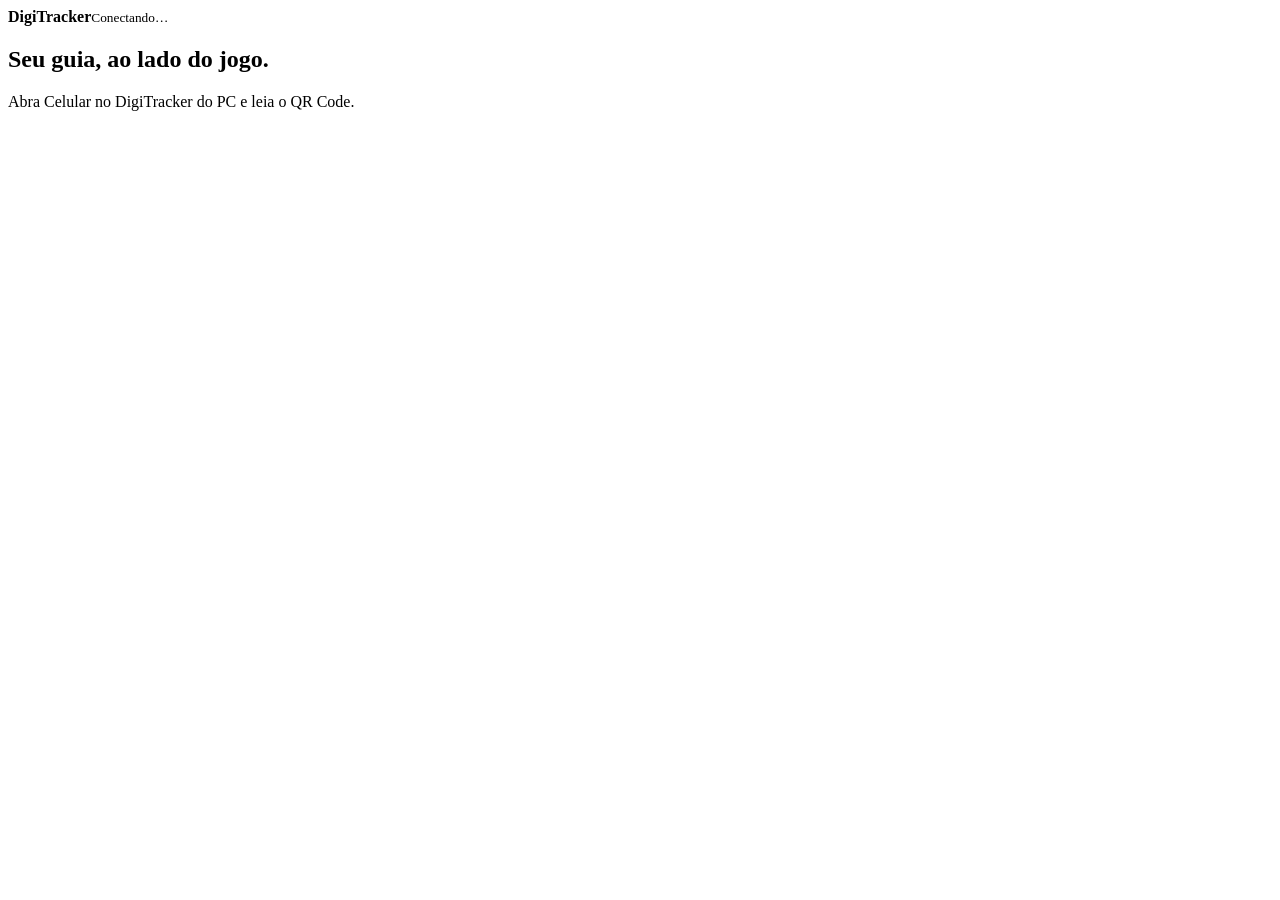
==== ui/companion/index.html @ 01e49903 "Release v0.10.0: unified console layout, visual atlas and companion" ====
<!doctype html>
<html lang="pt-BR"><head><meta charset="utf-8"><meta name="viewport" content="width=device-width,initial-scale=1,viewport-fit=cover"><meta name="theme-color" content="#071323"><title>DigiTracker · Celular</title><link rel="stylesheet" href="/style.css"></head>
<body><header><strong>Digi<span>Tracker</span></strong><small id="connection" role="status">Conectando…</small></header><main id="content"><section class="card"><h1>Seu guia, ao lado do jogo.</h1><p>Abra Celular no DigiTracker do PC e leia o QR Code.</p></section></main><nav id="tabs" aria-label="Navegação" hidden><button data-tab="now">Agora</button><button data-tab="guide">Guia</button><button data-tab="atlas">Atlas</button><button data-tab="achievements">Conquistas</button></nav><div id="message" role="status"></div><script src="/app.js"></script></body></html>
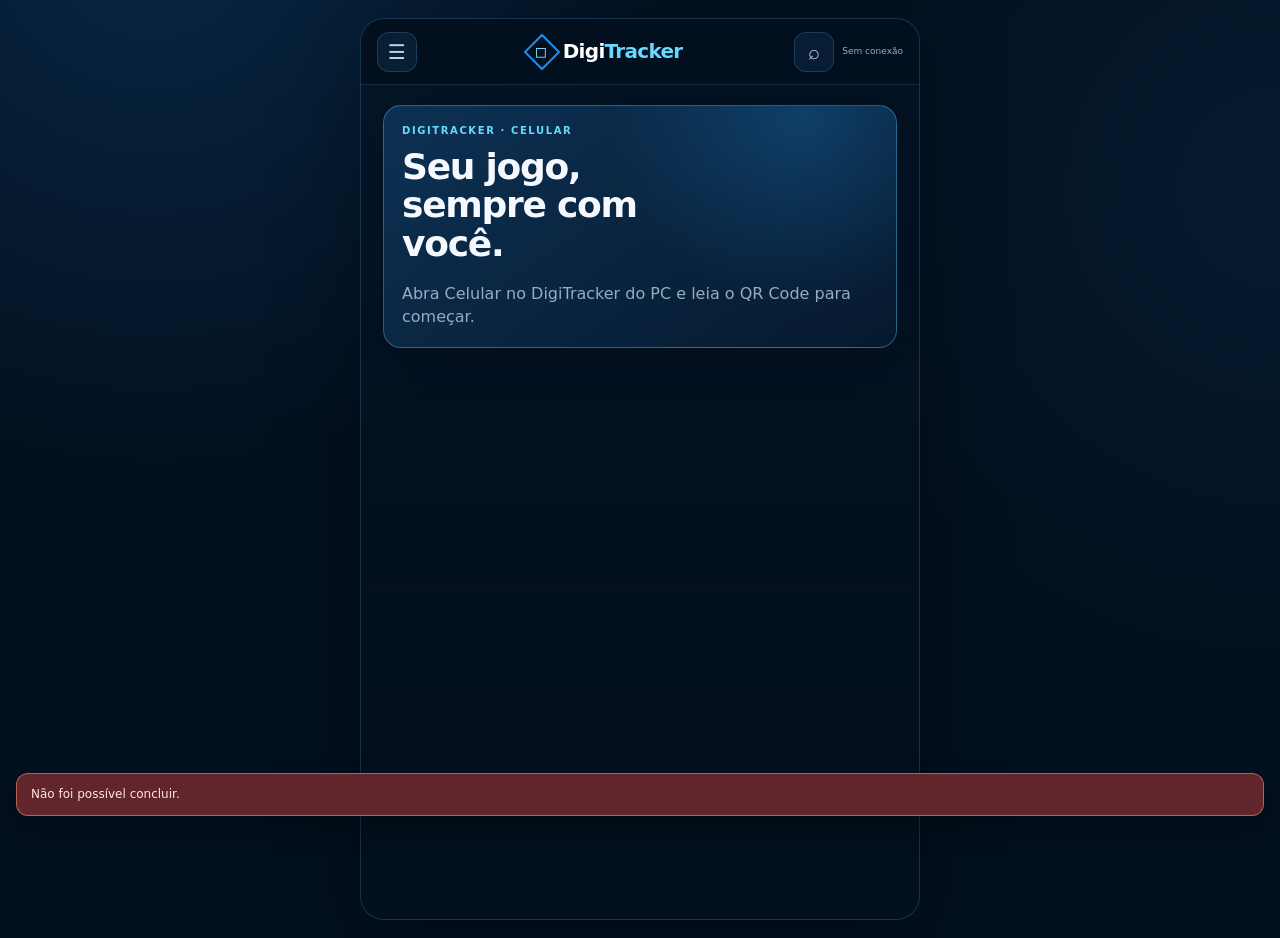
==== commit 517830b6: "feat: refine mobile companion and add Atlas previews" ====
--- a/ui/companion/index.html
+++ b/ui/companion/index.html
@@ -1,3 +1,52 @@
 <!doctype html>
-<html lang="pt-BR"><head><meta charset="utf-8"><meta name="viewport" content="width=device-width,initial-scale=1,viewport-fit=cover"><meta name="theme-color" content="#071323"><title>DigiTracker · Celular</title><link rel="stylesheet" href="/style.css"></head>
-<body><header><strong>Digi<span>Tracker</span></strong><small id="connection" role="status">Conectando…</small></header><main id="content"><section class="card"><h1>Seu guia, ao lado do jogo.</h1><p>Abra Celular no DigiTracker do PC e leia o QR Code.</p></section></main><nav id="tabs" aria-label="Navegação" hidden><button data-tab="now">Agora</button><button data-tab="guide">Guia</button><button data-tab="atlas">Atlas</button><button data-tab="achievements">Conquistas</button></nav><div id="message" role="status"></div><script src="/app.js"></script></body></html>
+<html lang="pt-BR">
+<head>
+  <meta charset="utf-8">
+  <meta name="viewport" content="width=device-width,initial-scale=1,viewport-fit=cover">
+  <meta name="theme-color" content="#041326">
+  <meta name="color-scheme" content="dark">
+  <title>DigiTracker · Celular</title>
+  <link rel="stylesheet" href="style.css">
+</head>
+<body>
+  <div class="mobile-app" id="mobile-app">
+    <header class="mobile-topbar">
+      <button class="mobile-icon-button" id="mobile-menu" type="button" aria-label="Abrir biblioteca" aria-controls="mobile-sheet">☰</button>
+      <div class="mobile-brand" aria-label="DigiTracker">
+        <span class="brand-mark" aria-hidden="true">◇</span>
+        <strong>Digi<span>Tracker</span></strong>
+      </div>
+      <div class="mobile-top-actions">
+        <button class="mobile-icon-button" id="mobile-search-toggle" type="button" aria-label="Buscar" aria-controls="mobile-search">⌕</button>
+        <small id="connection" role="status">Conectando…</small>
+      </div>
+    </header>
+
+    <div class="mobile-search" id="mobile-search" hidden>
+      <label for="mobile-search-input">Buscar no jogo</label>
+      <div class="mobile-search-row">
+        <input id="mobile-search-input" type="search" maxlength="120" placeholder="Buscar guia, item ou sistema…" autocomplete="off">
+        <button class="mobile-icon-button" id="mobile-search-close" type="button" aria-label="Fechar busca">×</button>
+      </div>
+    </div>
+
+    <main id="content">
+      <section class="card connection-card">
+        <span class="eyebrow">DIGITRACKER · CELULAR</span>
+        <h1>Seu jogo, sempre com você.</h1>
+        <p>Abra Celular no DigiTracker do PC e leia o QR Code para começar.</p>
+      </section>
+    </main>
+
+    <nav id="tabs" aria-label="Navegação" hidden>
+      <button data-tab="now" type="button"><span class="nav-icon" aria-hidden="true">⌂</span><span>Início</span></button>
+      <button data-tab="guide" type="button"><span class="nav-icon" aria-hidden="true">▤</span><span>Guia</span></button>
+      <button data-tab="atlas" type="button"><span class="nav-icon" aria-hidden="true">◇</span><span>Atlas</span></button>
+      <button data-tab="items" type="button"><span class="nav-icon" aria-hidden="true">▣</span><span>Itens</span></button>
+      <button data-tab="achievements" type="button"><span class="nav-icon" aria-hidden="true">♜</span><span>Conquistas</span></button>
+    </nav>
+    <div id="message" role="status" data-testid="save-status"></div>
+  </div>
+  <script src="app.js"></script>
+</body>
+</html>
--- a/ui/companion/style.css
+++ b/ui/companion/style.css
@@ -0,0 +1,204 @@
+:root {
+  color-scheme: dark;
+  font: 16px/1.45 Inter, ui-sans-serif, system-ui, -apple-system, BlinkMacSystemFont, "Segoe UI", sans-serif;
+  --bg: #03101f;
+  --bg-soft: #061a30;
+  --surface: #081d35;
+  --surface-raised: #0d2947;
+  --surface-bright: #123657;
+  --line: rgba(86, 161, 211, .25);
+  --line-strong: rgba(78, 194, 255, .55);
+  --text: #f5f9ff;
+  --muted: #94adc3;
+  --accent: #1b91f3;
+  --accent-bright: #68d8ff;
+  --success: #59d8b0;
+  --warning: #f3c96f;
+  --danger: #ff8f86;
+}
+
+* { box-sizing: border-box; }
+html { min-height: 100%; background: var(--bg); scroll-behavior: smooth; }
+body { min-height: 100dvh; margin: 0; color: var(--text); background:
+  radial-gradient(circle at 12% -8%, rgba(28, 131, 219, .2), transparent 34rem),
+  radial-gradient(circle at 100% 20%, rgba(24, 87, 145, .14), transparent 30rem), var(--bg); }
+button, input, select, textarea { font: inherit; }
+button, input, select, textarea { min-height: 46px; border: 1px solid var(--line); border-radius: 11px; color: var(--text); background: rgba(11, 37, 63, .94); }
+button { padding: 10px 14px; cursor: pointer; transition: border-color .18s, background .18s, transform .18s, box-shadow .18s; }
+button:hover:not(:disabled) { border-color: var(--line-strong); background: var(--surface-bright); }
+button:active:not(:disabled) { transform: translateY(1px); }
+button:disabled { cursor: wait; opacity: .52; }
+button:focus-visible, input:focus-visible, select:focus-visible, textarea:focus-visible { outline: 3px solid var(--accent-bright); outline-offset: 2px; }
+input, select, textarea { width: 100%; padding: 10px 13px; }
+textarea { min-height: 104px; resize: vertical; }
+a { color: var(--accent-bright); }
+h1, h2, h3, p { margin: 0; }
+h1 { font-size: clamp(27px, 8vw, 36px); line-height: 1.08; letter-spacing: -.035em; }
+h2 { font-size: 20px; line-height: 1.2; letter-spacing: -.018em; }
+h3 { font-size: 16px; line-height: 1.25; }
+p { margin-top: 9px; color: var(--muted); }
+small { color: var(--muted); }
+
+.mobile-app { width: min(100%, 560px); min-height: 100dvh; margin: 0 auto; overflow: hidden; background: linear-gradient(180deg, rgba(4, 19, 36, .76), rgba(3, 15, 29, .45)); }
+.mobile-topbar { position: sticky; top: 0; z-index: 20; min-height: 66px; padding: 12px 16px; display: flex; align-items: center; justify-content: space-between; gap: 12px; border-bottom: 1px solid rgba(86, 161, 211, .2); background: rgba(3, 16, 31, .9); backdrop-filter: blur(18px); }
+.mobile-brand { min-width: 0; display: flex; align-items: center; gap: 8px; color: #fff; }
+.mobile-brand strong { font-size: 20px; letter-spacing: -.035em; white-space: nowrap; }
+.mobile-brand strong span { color: var(--accent-bright); }
+.brand-mark { width: 26px; height: 26px; display: grid; place-items: center; color: #78ddff; border: 2px solid #168df0; transform: rotate(45deg); font-size: 18px; line-height: 1; }
+.brand-mark::first-letter { transform: rotate(-45deg); }
+.mobile-icon-button { width: 40px; min-width: 40px; min-height: 40px; padding: 0; display: grid; place-items: center; border-radius: 12px; color: #bdd5e8; background: rgba(14, 44, 74, .5); font-size: 20px; line-height: 1; }
+.mobile-top-actions { min-width: 0; display: flex; align-items: center; justify-content: flex-end; gap: 8px; }
+#connection { max-width: 98px; overflow: hidden; text-overflow: ellipsis; white-space: nowrap; font-size: 9px; line-height: 1.2; text-align: right; }
+.mobile-search { position: sticky; top: 66px; z-index: 19; padding: 10px 16px 13px; border-bottom: 1px solid rgba(86, 161, 211, .18); background: rgba(4, 20, 37, .96); box-shadow: 0 10px 24px rgba(0, 0, 0, .22); }
+.mobile-search[hidden] { display: none; }
+.mobile-search label { display: block; margin-bottom: 6px; color: var(--muted); font-size: 10px; font-weight: 800; letter-spacing: .12em; text-transform: uppercase; }
+.mobile-search-row { display: flex; align-items: center; gap: 7px; }
+.mobile-search-row input { min-width: 0; }
+
+#content { min-height: calc(100dvh - 66px); padding: 20px 16px 112px; overflow: hidden; }
+.mobile-screen { display: grid; gap: 14px; animation: screen-in .24s ease both; }
+.mobile-screen > .eyebrow { margin: 2px 2px -6px; }
+.eyebrow { color: var(--accent-bright); font-size: 10px; font-weight: 900; letter-spacing: .16em; text-transform: uppercase; }
+.mobile-page-head { display: grid; gap: 7px; margin: 2px 2px 3px; }
+.mobile-page-head p { max-width: 40rem; font-size: 13px; }
+.card { min-width: 0; padding: 18px; border: 1px solid var(--line); border-radius: 18px; background: linear-gradient(145deg, rgba(14, 42, 70, .94), rgba(6, 23, 42, .96)); box-shadow: 0 12px 28px rgba(0, 0, 0, .14); }
+.card + .card { margin-top: 0; }
+.connection-card { min-height: 210px; display: grid; align-content: center; gap: 9px; border-color: rgba(91, 196, 255, .38); background: radial-gradient(circle at 82% 5%, rgba(32, 139, 221, .25), transparent 12rem), linear-gradient(145deg, #0d3153, #06192e); }
+.connection-card h1 { max-width: 13ch; }
+.card-topline { min-width: 0; display: flex; align-items: center; justify-content: space-between; gap: 10px; }
+.card-id { flex: 0 0 auto; color: #78ddff; font: 800 9px/1.1 ui-monospace, SFMono-Regular, Consolas, monospace; letter-spacing: .08em; white-space: nowrap; }
+.text { white-space: pre-wrap; overflow-wrap: anywhere; }
+.muted { color: var(--muted); font-size: 12px; }
+.actions { display: flex; flex-wrap: wrap; gap: 8px; }
+.actions > button { flex: 1 1 130px; }
+button.primary, button[aria-current="true"] { color: #031a2d; border-color: #59c5ff; background: linear-gradient(135deg, #6bd9ff, #329df2); font-weight: 850; box-shadow: 0 8px 18px rgba(24, 141, 237, .2); }
+button.primary:hover:not(:disabled), button[aria-current="true"]:hover:not(:disabled) { color: #031a2d; background: linear-gradient(135deg, #8ae4ff, #51b8ff); }
+.alert { border-color: rgba(235, 174, 66, .44); background: linear-gradient(145deg, rgba(83, 59, 17, .58), rgba(36, 29, 17, .82)); }
+.alert .eyebrow { color: var(--warning); }
+.check { width: 100%; margin-top: 14px; display: flex; align-items: center; justify-content: flex-start; gap: 9px; text-align: left; border-color: rgba(94, 201, 255, .3); background: rgba(8, 30, 51, .8); }
+.check b { color: var(--accent-bright); font-size: 21px; line-height: 1; }
+progress { width: 100%; height: 7px; accent-color: var(--accent-bright); }
+
+.mobile-welcome { display: grid; gap: 8px; padding: 3px 3px 2px; }
+.mobile-welcome h1 { max-width: 12ch; }
+.mobile-welcome p { max-width: 31rem; font-size: 13px; }
+.mobile-hero { min-width: 0; display: grid; grid-template-columns: 102px minmax(0, 1fr); gap: 15px; align-items: center; padding: 15px; border: 1px solid rgba(84, 183, 241, .3); border-radius: 20px; background: radial-gradient(circle at 100% 0, rgba(30, 125, 209, .22), transparent 13rem), linear-gradient(145deg, rgba(13, 42, 70, .98), rgba(6, 23, 42, .98)); }
+.game-cover { min-width: 0; min-height: 112px; display: grid; place-items: center; overflow: hidden; border: 1px solid rgba(113, 201, 255, .35); border-radius: 15px; background: #041326; }
+.game-cover img { width: 100%; height: 100%; min-height: 112px; display: block; object-fit: cover; }
+.game-cover.fallback { color: #78dcff; font-size: 31px; background: radial-gradient(circle at 50% 35%, rgba(47, 154, 226, .36), transparent 60%), #06182d; }
+.game-cover.fallback span { padding: 8px; color: #dff4ff; font-size: 11px; font-weight: 750; line-height: 1.2; text-align: center; }
+.mobile-hero-copy { min-width: 0; display: grid; gap: 6px; }
+.mobile-hero-copy h2 { overflow-wrap: anywhere; }
+.mobile-hero-copy p { margin: 0; font-size: 11px; }
+.progress-meta { display: flex; justify-content: space-between; gap: 8px; color: var(--muted); font-size: 10px; }
+.progress-meta b { color: #fff; }
+.mobile-hero .primary { margin-top: 3px; min-height: 40px; padding-block: 8px; font-size: 12px; }
+.mobile-stat-grid { display: grid; grid-template-columns: repeat(3, 1fr); gap: 8px; }
+.mobile-stat { min-width: 0; padding: 12px 10px; border: 1px solid rgba(86, 161, 211, .23); border-radius: 14px; background: rgba(8, 31, 53, .84); }
+.mobile-stat b, .mobile-stat span { display: block; }
+.mobile-stat b { color: #f7fcff; font-size: 19px; }
+.mobile-stat span { margin-top: 2px; color: var(--muted); font-size: 9px; white-space: nowrap; overflow: hidden; text-overflow: ellipsis; }
+.mobile-section { display: grid; gap: 9px; }
+.mobile-section-head { display: flex; align-items: end; justify-content: space-between; gap: 10px; padding-inline: 2px; }
+.mobile-section-head h2 { font-size: 17px; }
+.mobile-link-button { min-height: 30px; padding: 4px 0 4px 8px; border: 0; color: var(--accent-bright); background: transparent; font-size: 11px; font-weight: 800; }
+.mobile-link-button:hover:not(:disabled) { color: #fff; background: transparent; }
+.sync-pill { padding: 5px 8px; border: 1px solid rgba(89, 216, 176, .35); border-radius: 999px; color: var(--success); background: rgba(35, 115, 94, .17); font-size: 9px; white-space: nowrap; }
+.mobile-recent { display: grid; gap: 8px; }
+.mobile-game-row { width: 100%; min-width: 0; padding: 10px; display: grid; grid-template-columns: 48px minmax(0, 1fr) auto; align-items: center; gap: 10px; border: 1px solid rgba(86, 161, 211, .24); border-radius: 14px; color: var(--text); background: rgba(8, 29, 49, .78); text-align: left; }
+.mobile-game-row .game-cover { min-height: 48px; border-radius: 9px; }
+.mobile-game-row .game-cover img { min-height: 48px; }
+.mobile-game-copy { min-width: 0; }
+.mobile-game-copy b, .mobile-game-copy small { display: block; overflow: hidden; text-overflow: ellipsis; white-space: nowrap; }
+.mobile-game-copy b { font-size: 12px; }
+.mobile-game-copy small { margin-top: 3px; font-size: 9px; }
+.mobile-game-row > span { color: var(--accent-bright); font-size: 20px; }
+
+.mobile-segmented { display: grid; grid-template-columns: repeat(3, 1fr); gap: 5px; padding: 4px; border: 1px solid rgba(86, 161, 211, .2); border-radius: 13px; background: rgba(6, 24, 42, .8); }
+.mobile-segmented button { min-height: 36px; padding: 5px; border: 0; border-radius: 9px; color: var(--muted); background: transparent; font-size: 10px; }
+.mobile-segmented button:first-child { color: #031a2d; background: #62d2ff; font-weight: 800; }
+.mobile-chapter-label { display: grid; gap: 6px; color: var(--muted); font-size: 10px; font-weight: 800; letter-spacing: .1em; text-transform: uppercase; }
+.mobile-guide .card { border-radius: 15px; }
+.mobile-guide .card h2 { margin-top: 7px; }
+.mobile-guide .card > p { font-size: 13px; }
+#question-form { display: grid; gap: 10px; }
+#question-form h2 { margin: 0; }
+#question-form select { margin: 0; }
+
+.atlas-system { padding: 15px; }
+.atlas-system > p { font-size: 12px; }
+.atlas-mobile-nodes { display: grid; gap: 8px; margin-top: 14px; }
+.node { min-width: 0; margin: 0; padding: 0 12px; border: 1px solid rgba(86, 161, 211, .28); border-left: 3px solid var(--accent-bright); border-radius: 14px; background: rgba(7, 27, 47, .92); }
+.node summary { min-width: 0; min-height: 64px; padding: 8px 0; display: grid; grid-template-columns: 44px auto minmax(0, 1fr) auto; align-items: center; gap: 8px; cursor: pointer; list-style: none; font-weight: 800; }
+.node summary::-webkit-details-marker { display: none; }
+.node summary::before { content: "◇"; grid-column: 1; grid-row: 1; color: var(--accent-bright); font-size: 12px; text-align: center; pointer-events: none; }
+.node[open] summary::before { content: "◆"; }
+.node-thumb { width: 44px; height: 44px; grid-column: 1; grid-row: 1; display: grid; place-items: center; overflow: hidden; border: 1px solid rgba(113, 201, 255, .35); border-radius: 10px; background: #041326; }
+.node-thumb img { width: 100%; height: 100%; display: block; object-fit: cover; }
+.node-thumb.fallback { color: var(--accent-bright); font-size: 16px; }
+.node summary .card-id { grid-column: 2; grid-row: 1; }
+.node-label { min-width: 0; grid-column: 3; grid-row: 1; overflow-wrap: anywhere; }
+.node summary small { min-width: 0; max-width: 74px; grid-column: 4; grid-row: 1; margin-left: auto; overflow: hidden; text-overflow: ellipsis; white-space: nowrap; font-size: 10px; font-weight: 500; }
+.node[open] { padding-bottom: 12px; border-color: rgba(93, 199, 255, .52); }
+.node img { width: 100%; max-height: 210px; display: block; margin: 6px 0 11px; object-fit: contain; border: 1px solid rgba(86, 161, 211, .22); border-radius: 11px; background: #041326; }
+.node > p { font-size: 12px; }
+.node > button { width: 100%; margin-top: 10px; min-height: 42px; color: #9fe4ff; border-color: rgba(89, 199, 255, .36); font-size: 11px; font-weight: 800; }
+.atlas-path { margin-top: 13px; padding-top: 10px; border-top: 1px solid rgba(86, 161, 211, .18); }
+.atlas-path h3 { margin-bottom: 5px; color: #d8efff; font-size: 13px; }
+.requirement { width: 100%; margin: 0; padding: 8px 0; display: flex; align-items: flex-start; gap: 8px; color: #bad1e4; font-size: 11px; line-height: 1.35; }
+.requirement input { flex: 0 0 auto; width: 18px; min-height: 18px; height: 18px; margin: 2px 0 0; padding: 0; accent-color: var(--accent-bright); }
+.requirement span { min-width: 0; display: flex; flex-direction: column; gap: 3px; }
+.requirement b { color: #73d8ff; font-size: 9px; letter-spacing: .07em; }
+.requirement small { font-size: 9px; }
+.requirement.unknown { opacity: .66; }
+
+.item-row { min-width: 0; padding: 13px 0; display: grid; gap: 10px; border-top: 1px solid rgba(86, 161, 211, .2); }
+.item-row:first-of-type { margin-top: 8px; }
+.item-row h2 { font-size: 16px; }
+.item-row p { font-size: 11px; }
+.item-controls { display: grid; grid-template-columns: minmax(0, 1fr) auto; gap: 7px; align-items: center; }
+.item-controls input { min-width: 0; }
+.item-controls button { min-width: 86px; min-height: 46px; color: #031a2d; border-color: #59c5ff; background: #62d2ff; font-weight: 850; }
+.achievement-mobile { display: grid; grid-template-columns: 34px minmax(0, 1fr); align-items: start; gap: 11px; }
+.achievement-mobile .achievement-mark { width: 34px; height: 34px; display: grid; place-items: center; border: 1px solid rgba(244, 201, 111, .4); border-radius: 10px; color: var(--warning); background: rgba(103, 76, 22, .28); }
+.achievement-mobile h3 { margin: 0; }
+.achievement-mobile p { font-size: 11px; }
+
+#tabs { position: fixed; right: 0; bottom: 0; left: 0; z-index: 30; width: min(100%, 560px); margin: 0 auto; padding: 7px 8px max(8px, env(safe-area-inset-bottom)); display: grid; grid-template-columns: repeat(5, 1fr); gap: 3px; border-top: 1px solid rgba(86, 161, 211, .27); background: rgba(3, 16, 31, .96); box-shadow: 0 -12px 30px rgba(0, 0, 0, .2); backdrop-filter: blur(18px); }
+#tabs[hidden] { display: none; }
+#tabs button { position: relative; min-width: 0; min-height: 52px; padding: 4px 2px; display: grid; place-items: center; align-content: center; gap: 3px; border: 0; border-radius: 11px; color: #7795ad; background: transparent; font-size: 9px; }
+#tabs button::before { content: ""; position: absolute; top: -7px; right: 18%; left: 18%; height: 2px; border-radius: 2px; background: transparent; }
+#tabs button[aria-current="true"] { color: #6ed7ff; background: rgba(22, 121, 201, .16); }
+#tabs button[aria-current="true"]::before { background: var(--accent-bright); box-shadow: 0 0 11px rgba(104, 216, 255, .55); }
+.nav-icon { display: block; color: currentColor; font-size: 19px; line-height: 1; }
+
+.mobile-sheet-backdrop { position: fixed; inset: 0; z-index: 40; display: grid; align-items: end; background: rgba(0, 7, 16, .66); }
+.mobile-sheet { width: min(100%, 560px); max-height: min(78dvh, 620px); margin: 0 auto; padding: 18px 16px max(18px, env(safe-area-inset-bottom)); overflow: auto; border: 1px solid rgba(86, 181, 241, .36); border-bottom: 0; border-radius: 22px 22px 0 0; background: linear-gradient(160deg, #0d2a48, #05172b); box-shadow: 0 -18px 50px rgba(0, 0, 0, .45); animation: sheet-up .22s ease both; }
+.mobile-sheet-head { display: flex; align-items: center; justify-content: space-between; gap: 8px; margin-bottom: 14px; }
+.mobile-sheet-list { display: grid; gap: 8px; }
+.mobile-sheet-list .mobile-game-row { background: rgba(3, 18, 34, .56); }
+.mobile-sheet-note { margin: 0 0 13px; font-size: 12px; }
+
+#message { position: fixed; right: 16px; bottom: 84px; left: 16px; z-index: 50; display: none; padding: 12px 14px; border: 1px solid rgba(104, 216, 255, .35); border-radius: 12px; color: #eaf8ff; background: rgba(20, 76, 105, .96); box-shadow: 0 12px 30px rgba(0, 0, 0, .3); font-size: 12px; }
+#message[data-error="true"] { border-color: rgba(255, 143, 134, .55); color: #ffe5e0; background: rgba(102, 39, 45, .96); }
+
+@keyframes screen-in { from { opacity: .2; transform: translateY(4px); } to { opacity: 1; transform: none; } }
+@keyframes sheet-up { from { opacity: .4; transform: translateY(28px); } to { opacity: 1; transform: none; } }
+@media (min-width: 700px) {
+  body { padding: 18px 0; }
+  .mobile-app { min-height: calc(100dvh - 36px); border: 1px solid rgba(86, 161, 211, .23); border-radius: 24px; box-shadow: 0 30px 90px rgba(0, 0, 0, .3); }
+  .mobile-topbar { border-radius: 24px 24px 0 0; }
+  #content { padding-inline: 22px; }
+}
+@media (max-width: 380px) {
+  #content { padding-inline: 12px; }
+  .mobile-topbar { padding-inline: 12px; }
+  .mobile-hero { grid-template-columns: 86px minmax(0, 1fr); gap: 11px; padding: 12px; }
+  .game-cover, .game-cover img { min-height: 96px; }
+  .mobile-stat { padding-inline: 8px; }
+  .mobile-stat b { font-size: 17px; }
+  #tabs button { font-size: 8px; }
+}
+@media (prefers-reduced-motion: reduce) {
+  *, *::before, *::after { scroll-behavior: auto !important; animation-duration: .01ms !important; transition-duration: .01ms !important; }
+}
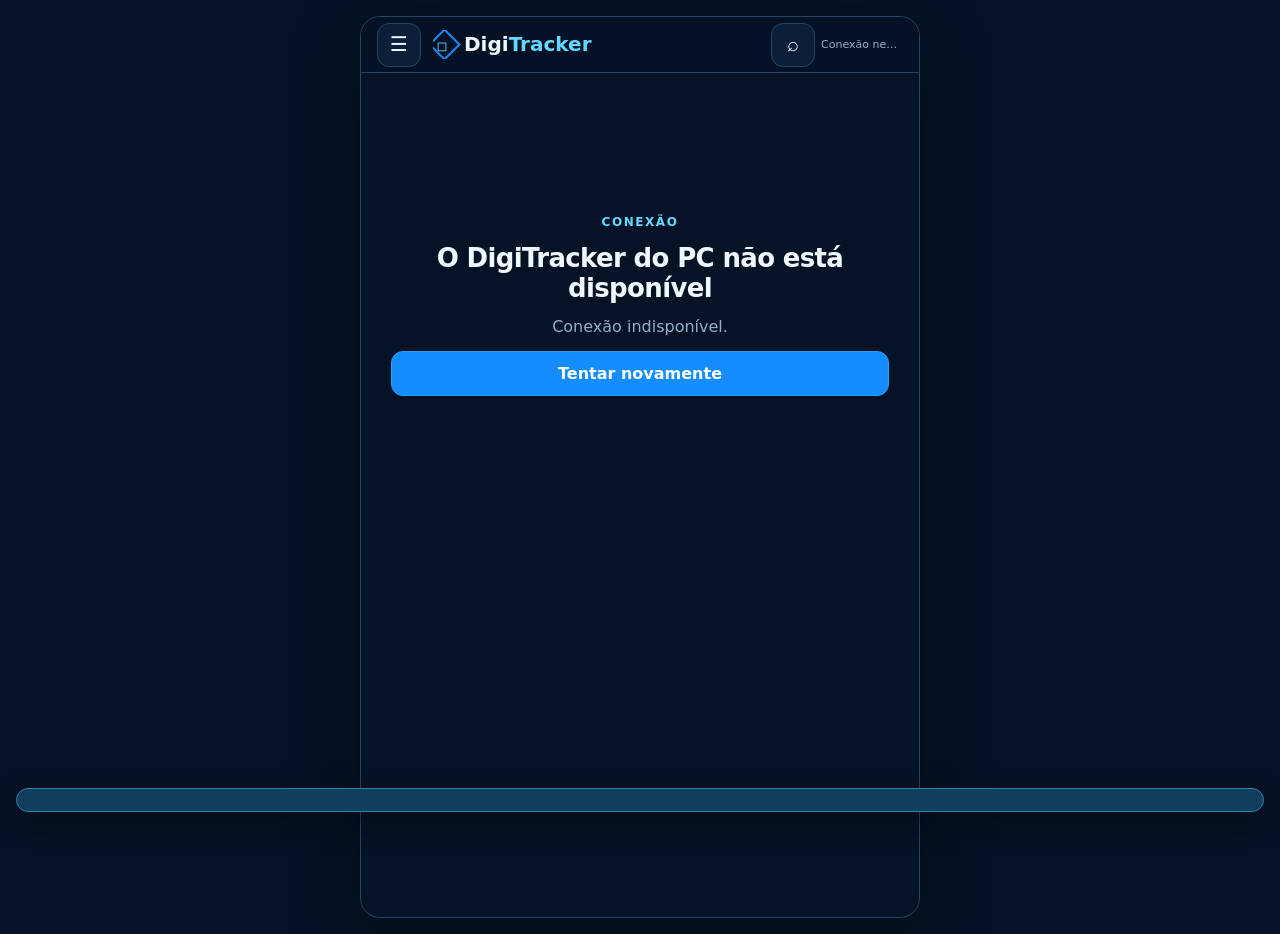
==== commit f8d9f39b: "wip: checkpoint mobile companion proposal E and Atlas C+D" ====
--- a/ui/companion/index.html
+++ b/ui/companion/index.html
@@ -11,13 +11,13 @@
 <body>
   <div class="mobile-app" id="mobile-app">
     <header class="mobile-topbar">
-      <button class="mobile-icon-button" id="mobile-menu" type="button" aria-label="Abrir biblioteca" aria-controls="mobile-sheet">☰</button>
+      <button class="mobile-icon-button" id="mobile-menu" type="button" aria-label="Abrir biblioteca">☰</button>
       <div class="mobile-brand" aria-label="DigiTracker">
         <span class="brand-mark" aria-hidden="true">◇</span>
         <strong>Digi<span>Tracker</span></strong>
       </div>
       <div class="mobile-top-actions">
-        <button class="mobile-icon-button" id="mobile-search-toggle" type="button" aria-label="Buscar" aria-controls="mobile-search">⌕</button>
+        <button class="mobile-icon-button" id="mobile-search-toggle" type="button" aria-label="Buscar">⌕</button>
         <small id="connection" role="status">Conectando…</small>
       </div>
     </header>
@@ -39,14 +39,14 @@
     </main>
 
     <nav id="tabs" aria-label="Navegação" hidden>
-      <button data-tab="now" type="button"><span class="nav-icon" aria-hidden="true">⌂</span><span>Início</span></button>
+      <button data-tab="home" type="button"><span class="nav-icon" aria-hidden="true">⌂</span><span>Início</span></button>
       <button data-tab="guide" type="button"><span class="nav-icon" aria-hidden="true">▤</span><span>Guia</span></button>
       <button data-tab="atlas" type="button"><span class="nav-icon" aria-hidden="true">◇</span><span>Atlas</span></button>
       <button data-tab="items" type="button"><span class="nav-icon" aria-hidden="true">▣</span><span>Itens</span></button>
-      <button data-tab="achievements" type="button"><span class="nav-icon" aria-hidden="true">♜</span><span>Conquistas</span></button>
+      <button data-tab="more" type="button"><span class="nav-icon" aria-hidden="true">☷</span><span>Mais</span></button>
     </nav>
     <div id="message" role="status" data-testid="save-status"></div>
   </div>
-  <script src="app.js"></script>
+  <script type="module" src="app.js"></script>
 </body>
 </html>
--- a/ui/companion/style.css
+++ b/ui/companion/style.css
@@ -1,204 +1,182 @@
 :root {
   color-scheme: dark;
-  font: 16px/1.45 Inter, ui-sans-serif, system-ui, -apple-system, BlinkMacSystemFont, "Segoe UI", sans-serif;
-  --bg: #03101f;
-  --bg-soft: #061a30;
-  --surface: #081d35;
-  --surface-raised: #0d2947;
-  --surface-bright: #123657;
-  --line: rgba(86, 161, 211, .25);
-  --line-strong: rgba(78, 194, 255, .55);
-  --text: #f5f9ff;
-  --muted: #94adc3;
-  --accent: #1b91f3;
-  --accent-bright: #68d8ff;
-  --success: #59d8b0;
-  --warning: #f3c96f;
-  --danger: #ff8f86;
+  font: 16px/1.45 ui-sans-serif, system-ui, -apple-system, BlinkMacSystemFont, "Segoe UI", sans-serif;
+  --bg: #061326; --surface: #0b2038; --surface-2: #102b48; --line: #234463;
+  --text: #f1f7ff; --muted: #94aec6; --blue: #168dff; --cyan: #62d8ff;
+  --warning: #ffd36b; --danger: #ff8d8d; --safe-bottom: max(12px, env(safe-area-inset-bottom));
 }
+* { box-sizing: border-box; }
+html { min-height: 100%; background: var(--bg); }
+body { min-height: 100dvh; margin: 0; color: var(--text); background: var(--bg); }
+button, input, textarea { font: inherit; }
+button, input, textarea { border: 1px solid var(--line); border-radius: 12px; color: var(--text); background: var(--surface); }
+button { min-width: 44px; min-height: 44px; padding: 10px 12px; cursor: pointer; }
+button:disabled { opacity: .5; cursor: not-allowed; }
+button:focus-visible, input:focus-visible, textarea:focus-visible { outline: 3px solid var(--cyan); outline-offset: 2px; }
+input, textarea { width: 100%; min-height: 44px; padding: 10px 12px; }
+textarea { min-height: 110px; resize: vertical; }
+h1, h2, h3, p { margin: 0; }
+h1 { font-size: 26px; line-height: 1.15; letter-spacing: -.025em; }
+h2 { font-size: 20px; line-height: 1.2; }
+h3 { font-size: 16px; }
+p { color: var(--muted); }
+small, em { color: var(--muted); font-size: 12px; font-style: normal; }
+.sr-only { position: absolute; width: 1px; height: 1px; overflow: hidden; clip: rect(0 0 0 0); }
 
-* { box-sizing: border-box; }
-html { min-height: 100%; background: var(--bg); scroll-behavior: smooth; }
-body { min-height: 100dvh; margin: 0; color: var(--text); background:
-  radial-gradient(circle at 12% -8%, rgba(28, 131, 219, .2), transparent 34rem),
-  radial-gradient(circle at 100% 20%, rgba(24, 87, 145, .14), transparent 30rem), var(--bg); }
-button, input, select, textarea { font: inherit; }
-button, input, select, textarea { min-height: 46px; border: 1px solid var(--line); border-radius: 11px; color: var(--text); background: rgba(11, 37, 63, .94); }
-button { padding: 10px 14px; cursor: pointer; transition: border-color .18s, background .18s, transform .18s, box-shadow .18s; }
-button:hover:not(:disabled) { border-color: var(--line-strong); background: var(--surface-bright); }
-button:active:not(:disabled) { transform: translateY(1px); }
-button:disabled { cursor: wait; opacity: .52; }
-button:focus-visible, input:focus-visible, select:focus-visible, textarea:focus-visible { outline: 3px solid var(--accent-bright); outline-offset: 2px; }
-input, select, textarea { width: 100%; padding: 10px 13px; }
-textarea { min-height: 104px; resize: vertical; }
-a { color: var(--accent-bright); }
-h1, h2, h3, p { margin: 0; }
-h1 { font-size: clamp(27px, 8vw, 36px); line-height: 1.08; letter-spacing: -.035em; }
-h2 { font-size: 20px; line-height: 1.2; letter-spacing: -.018em; }
-h3 { font-size: 16px; line-height: 1.25; }
-p { margin-top: 9px; color: var(--muted); }
-small { color: var(--muted); }
+.mobile-app { width: min(100%, 560px); min-height: 100dvh; margin: 0 auto; background: var(--bg); }
+.mobile-topbar { position: sticky; top: 0; z-index: 20; height: calc(56px + env(safe-area-inset-top)); padding: env(safe-area-inset-top) 16px 0; display: grid; grid-template-columns: 44px minmax(0,1fr) auto; align-items: center; gap: 12px; border-bottom: 1px solid var(--line); background: rgba(6,19,38,.96); backdrop-filter: blur(14px); }
+.mobile-brand { min-width: 0; display: flex; align-items: center; gap: 8px; overflow: hidden; }
+.mobile-brand strong { overflow: hidden; font-size: 20px; white-space: nowrap; text-overflow: ellipsis; }
+.mobile-brand strong span, .eyebrow { color: var(--cyan); }
+.brand-mark { width: 23px; height: 23px; display: grid; place-items: center; border: 2px solid var(--blue); color: var(--cyan); transform: rotate(45deg); }
+.mobile-top-actions { display: flex; align-items: center; gap: 6px; }
+.mobile-icon-button { width: 44px; min-width: 44px; min-height: 44px; padding: 0; display: grid; place-items: center; font-size: 20px; }
+#connection { max-width: 82px; overflow: hidden; color: var(--muted); font-size: 11px; white-space: nowrap; text-overflow: ellipsis; }
+.mobile-search { display: none; }
 
-.mobile-app { width: min(100%, 560px); min-height: 100dvh; margin: 0 auto; overflow: hidden; background: linear-gradient(180deg, rgba(4, 19, 36, .76), rgba(3, 15, 29, .45)); }
-.mobile-topbar { position: sticky; top: 0; z-index: 20; min-height: 66px; padding: 12px 16px; display: flex; align-items: center; justify-content: space-between; gap: 12px; border-bottom: 1px solid rgba(86, 161, 211, .2); background: rgba(3, 16, 31, .9); backdrop-filter: blur(18px); }
-.mobile-brand { min-width: 0; display: flex; align-items: center; gap: 8px; color: #fff; }
-.mobile-brand strong { font-size: 20px; letter-spacing: -.035em; white-space: nowrap; }
-.mobile-brand strong span { color: var(--accent-bright); }
-.brand-mark { width: 26px; height: 26px; display: grid; place-items: center; color: #78ddff; border: 2px solid #168df0; transform: rotate(45deg); font-size: 18px; line-height: 1; }
-.brand-mark::first-letter { transform: rotate(-45deg); }
-.mobile-icon-button { width: 40px; min-width: 40px; min-height: 40px; padding: 0; display: grid; place-items: center; border-radius: 12px; color: #bdd5e8; background: rgba(14, 44, 74, .5); font-size: 20px; line-height: 1; }
-.mobile-top-actions { min-width: 0; display: flex; align-items: center; justify-content: flex-end; gap: 8px; }
-#connection { max-width: 98px; overflow: hidden; text-overflow: ellipsis; white-space: nowrap; font-size: 9px; line-height: 1.2; text-align: right; }
-.mobile-search { position: sticky; top: 66px; z-index: 19; padding: 10px 16px 13px; border-bottom: 1px solid rgba(86, 161, 211, .18); background: rgba(4, 20, 37, .96); box-shadow: 0 10px 24px rgba(0, 0, 0, .22); }
-.mobile-search[hidden] { display: none; }
-.mobile-search label { display: block; margin-bottom: 6px; color: var(--muted); font-size: 10px; font-weight: 800; letter-spacing: .12em; text-transform: uppercase; }
-.mobile-search-row { display: flex; align-items: center; gap: 7px; }
-.mobile-search-row input { min-width: 0; }
+#content { min-height: calc(100dvh - 56px); padding: 16px 16px calc(88px + var(--safe-bottom)); }
+.mobile-screen { display: grid; gap: 16px; }
+.eyebrow { font-size: 12px; font-weight: 800; letter-spacing: .13em; }
+.screen-heading { display: grid; gap: 4px; padding-top: 4px; }
+.screen-heading h1 { font-size: 24px; }
+.primary { color: #fff; border-color: #2da0ff; background: var(--blue); font-weight: 800; }
+.outline { background: transparent; }
+.text-action { min-height: 36px; padding: 6px 0; border: 0; color: var(--cyan); background: transparent; font-size: 13px; text-align: left; }
+.muted { color: var(--muted); font-size: 14px; }
+.warning { color: var(--warning); }
+.mobile-empty { min-height: 48dvh; padding: 48px 8px; display: grid; align-content: center; gap: 12px; text-align: center; }
+.local-search { min-width: 0; min-height: 44px; display: grid; grid-template-columns: 20px minmax(0,1fr); align-items: center; gap: 6px; padding: 0 12px; border: 1px solid var(--line); border-radius: 12px; background: var(--surface); }
+.local-search > span { color: var(--cyan); font-size: 18px; line-height: 1; text-align: center; }
+.local-search input { min-width: 0; min-height: 42px; padding: 8px 0; border: 0; background: transparent; }
 
-#content { min-height: calc(100dvh - 66px); padding: 20px 16px 112px; overflow: hidden; }
-.mobile-screen { display: grid; gap: 14px; animation: screen-in .24s ease both; }
-.mobile-screen > .eyebrow { margin: 2px 2px -6px; }
-.eyebrow { color: var(--accent-bright); font-size: 10px; font-weight: 900; letter-spacing: .16em; text-transform: uppercase; }
-.mobile-page-head { display: grid; gap: 7px; margin: 2px 2px 3px; }
-.mobile-page-head p { max-width: 40rem; font-size: 13px; }
-.card { min-width: 0; padding: 18px; border: 1px solid var(--line); border-radius: 18px; background: linear-gradient(145deg, rgba(14, 42, 70, .94), rgba(6, 23, 42, .96)); box-shadow: 0 12px 28px rgba(0, 0, 0, .14); }
-.card + .card { margin-top: 0; }
-.connection-card { min-height: 210px; display: grid; align-content: center; gap: 9px; border-color: rgba(91, 196, 255, .38); background: radial-gradient(circle at 82% 5%, rgba(32, 139, 221, .25), transparent 12rem), linear-gradient(145deg, #0d3153, #06192e); }
-.connection-card h1 { max-width: 13ch; }
-.card-topline { min-width: 0; display: flex; align-items: center; justify-content: space-between; gap: 10px; }
-.card-id { flex: 0 0 auto; color: #78ddff; font: 800 9px/1.1 ui-monospace, SFMono-Regular, Consolas, monospace; letter-spacing: .08em; white-space: nowrap; }
-.text { white-space: pre-wrap; overflow-wrap: anywhere; }
-.muted { color: var(--muted); font-size: 12px; }
-.actions { display: flex; flex-wrap: wrap; gap: 8px; }
-.actions > button { flex: 1 1 130px; }
-button.primary, button[aria-current="true"] { color: #031a2d; border-color: #59c5ff; background: linear-gradient(135deg, #6bd9ff, #329df2); font-weight: 850; box-shadow: 0 8px 18px rgba(24, 141, 237, .2); }
-button.primary:hover:not(:disabled), button[aria-current="true"]:hover:not(:disabled) { color: #031a2d; background: linear-gradient(135deg, #8ae4ff, #51b8ff); }
-.alert { border-color: rgba(235, 174, 66, .44); background: linear-gradient(145deg, rgba(83, 59, 17, .58), rgba(36, 29, 17, .82)); }
-.alert .eyebrow { color: var(--warning); }
-.check { width: 100%; margin-top: 14px; display: flex; align-items: center; justify-content: flex-start; gap: 9px; text-align: left; border-color: rgba(94, 201, 255, .3); background: rgba(8, 30, 51, .8); }
-.check b { color: var(--accent-bright); font-size: 21px; line-height: 1; }
-progress { width: 100%; height: 7px; accent-color: var(--accent-bright); }
+.mobile-game-hero { min-width: 0; display: grid; grid-template-columns: 72px minmax(0,1fr); gap: 12px; align-items: center; }
+.game-cover { width: 72px; height: 88px; display: grid; place-items: center; overflow: hidden; border: 1px solid var(--line); border-radius: 10px; background: var(--surface); color: var(--cyan); font-size: 26px; }
+.game-cover img { width: 100%; height: 100%; object-fit: cover; }
+.mobile-game-hero h1 { margin-top: 4px; font-size: 22px; }
+.mobile-game-hero p { margin-top: 3px; font-size: 13px; }
+.primary-panel, .reading-card, .route-detail, .assistant-panel, .connection-panel { padding: 20px; border: 1px solid var(--line); border-radius: 16px; background: var(--surface); }
+.primary-panel { display: grid; gap: 10px; border-color: #286292; background: linear-gradient(145deg,#113553,#0b2038); }
+.primary-panel h2 { font-size: 21px; }
+.primary-panel .primary { margin-top: 4px; }
+.summary-grid { display: grid; grid-template-columns: 1fr 1fr; gap: 8px; }
+.summary-grid button { min-height: 72px; display: grid; align-content: center; gap: 2px; text-align: left; background: var(--surface); }
+.summary-grid b { font-size: 20px; }
+.summary-grid span { color: var(--muted); font-size: 12px; }
+.list-section { overflow: hidden; border: 1px solid var(--line); border-radius: 16px; background: var(--surface); }
+.list-section > .muted { padding: 16px; }
+.section-title { min-height: 48px; padding: 6px 14px 6px 16px; display: flex; align-items: center; justify-content: space-between; gap: 8px; border-bottom: 1px solid var(--line); }
+.section-title h2 { font-size: 17px; }
+.simple-row, .objective-row, .guide-index-row, .entity-row, .system-row, .library-game { width: 100%; min-height: 60px; padding: 10px 16px; display: grid; grid-template-columns: 28px minmax(0,1fr) auto; align-items: center; gap: 10px; border: 0; border-bottom: 1px solid var(--line); border-radius: 0; text-align: left; background: transparent; }
+.simple-row:last-child, .objective-row:last-child, .guide-index-row:last-child, .entity-row:last-child, .system-row:last-child { border-bottom: 0; }
+.simple-row > span:first-child, .system-row > span:first-child { color: var(--cyan); font-size: 19px; text-align: center; }
+.simple-row b, .simple-row small, .objective-row b, .objective-row small, .objective-row em, .guide-index-row b, .guide-index-row small, .entity-row b, .entity-row small, .entity-row em, .system-row b, .system-row small { min-width: 0; display: block; overflow: hidden; text-overflow: ellipsis; white-space: nowrap; }
+.simple-row b, .objective-row b, .guide-index-row b, .entity-row b, .system-row b { font-size: 15px; }
+.simple-row > span:last-child, .objective-row > span:last-child, .guide-index-row > span:last-child, .entity-row > span:last-child, .system-row > span:last-child { color: var(--cyan); font-size: 21px; }
+.objective-row { grid-template-columns: 48px minmax(0,1fr) auto; }
+.node-mini { width: 40px; height: 40px; display: grid; place-items: center; overflow: hidden; border: 1px solid var(--line); border-radius: 10px; color: var(--cyan); }
+.node-mini img { width: 100%; height: 100%; object-fit: contain; }
 
-.mobile-welcome { display: grid; gap: 8px; padding: 3px 3px 2px; }
-.mobile-welcome h1 { max-width: 12ch; }
-.mobile-welcome p { max-width: 31rem; font-size: 13px; }
-.mobile-hero { min-width: 0; display: grid; grid-template-columns: 102px minmax(0, 1fr); gap: 15px; align-items: center; padding: 15px; border: 1px solid rgba(84, 183, 241, .3); border-radius: 20px; background: radial-gradient(circle at 100% 0, rgba(30, 125, 209, .22), transparent 13rem), linear-gradient(145deg, rgba(13, 42, 70, .98), rgba(6, 23, 42, .98)); }
-.game-cover { min-width: 0; min-height: 112px; display: grid; place-items: center; overflow: hidden; border: 1px solid rgba(113, 201, 255, .35); border-radius: 15px; background: #041326; }
-.game-cover img { width: 100%; height: 100%; min-height: 112px; display: block; object-fit: cover; }
-.game-cover.fallback { color: #78dcff; font-size: 31px; background: radial-gradient(circle at 50% 35%, rgba(47, 154, 226, .36), transparent 60%), #06182d; }
-.game-cover.fallback span { padding: 8px; color: #dff4ff; font-size: 11px; font-weight: 750; line-height: 1.2; text-align: center; }
-.mobile-hero-copy { min-width: 0; display: grid; gap: 6px; }
-.mobile-hero-copy h2 { overflow-wrap: anywhere; }
-.mobile-hero-copy p { margin: 0; font-size: 11px; }
-.progress-meta { display: flex; justify-content: space-between; gap: 8px; color: var(--muted); font-size: 10px; }
-.progress-meta b { color: #fff; }
-.mobile-hero .primary { margin-top: 3px; min-height: 40px; padding-block: 8px; font-size: 12px; }
-.mobile-stat-grid { display: grid; grid-template-columns: repeat(3, 1fr); gap: 8px; }
-.mobile-stat { min-width: 0; padding: 12px 10px; border: 1px solid rgba(86, 161, 211, .23); border-radius: 14px; background: rgba(8, 31, 53, .84); }
-.mobile-stat b, .mobile-stat span { display: block; }
-.mobile-stat b { color: #f7fcff; font-size: 19px; }
-.mobile-stat span { margin-top: 2px; color: var(--muted); font-size: 9px; white-space: nowrap; overflow: hidden; text-overflow: ellipsis; }
-.mobile-section { display: grid; gap: 9px; }
-.mobile-section-head { display: flex; align-items: end; justify-content: space-between; gap: 10px; padding-inline: 2px; }
-.mobile-section-head h2 { font-size: 17px; }
-.mobile-link-button { min-height: 30px; padding: 4px 0 4px 8px; border: 0; color: var(--accent-bright); background: transparent; font-size: 11px; font-weight: 800; }
-.mobile-link-button:hover:not(:disabled) { color: #fff; background: transparent; }
-.sync-pill { padding: 5px 8px; border: 1px solid rgba(89, 216, 176, .35); border-radius: 999px; color: var(--success); background: rgba(35, 115, 94, .17); font-size: 9px; white-space: nowrap; }
-.mobile-recent { display: grid; gap: 8px; }
-.mobile-game-row { width: 100%; min-width: 0; padding: 10px; display: grid; grid-template-columns: 48px minmax(0, 1fr) auto; align-items: center; gap: 10px; border: 1px solid rgba(86, 161, 211, .24); border-radius: 14px; color: var(--text); background: rgba(8, 29, 49, .78); text-align: left; }
-.mobile-game-row .game-cover { min-height: 48px; border-radius: 9px; }
-.mobile-game-row .game-cover img { min-height: 48px; }
-.mobile-game-copy { min-width: 0; }
-.mobile-game-copy b, .mobile-game-copy small { display: block; overflow: hidden; text-overflow: ellipsis; white-space: nowrap; }
-.mobile-game-copy b { font-size: 12px; }
-.mobile-game-copy small { margin-top: 3px; font-size: 9px; }
-.mobile-game-row > span { color: var(--accent-bright); font-size: 20px; }
+.mobile-segmented { display: grid; grid-template-columns: repeat(3,1fr); gap: 4px; padding: 4px; border: 1px solid var(--line); border-radius: 12px; background: var(--surface); }
+.mobile-segmented button { min-width: 0; min-height: 42px; padding: 6px; border: 0; color: var(--muted); background: transparent; font-size: 13px; }
+.mobile-segmented .active { color: #041526; background: var(--cyan); font-weight: 800; }
+.reading-card { display: grid; gap: 14px; }
+.reading-card h1 { font-size: 24px; }
+.reading-card p { white-space: pre-wrap; overflow-wrap: anywhere; font-size: 16px; }
+.card-meta { display: flex; align-items: center; justify-content: space-between; color: var(--cyan); font-size: 12px; font-weight: 800; letter-spacing: .08em; }
+.reading-actions { display: grid; grid-template-columns: 1fr 1fr 44px; gap: 8px; }
+.selected-action { color: #062235; border-color: var(--cyan); background: var(--cyan); font-weight: 800; }
+.icon-text { padding: 0; font-size: 22px; }
+.pager { display: grid; grid-template-columns: 1fr 1fr; gap: 8px; }
+.assistant-trigger { width: 100%; color: var(--cyan); background: transparent; }
+.assistant-panel { display: grid; gap: 12px; }
+.answer { padding: 12px; border-left: 3px solid var(--cyan); background: #0a1b30; white-space: pre-wrap; }
 
-.mobile-segmented { display: grid; grid-template-columns: repeat(3, 1fr); gap: 5px; padding: 4px; border: 1px solid rgba(86, 161, 211, .2); border-radius: 13px; background: rgba(6, 24, 42, .8); }
-.mobile-segmented button { min-height: 36px; padding: 5px; border: 0; border-radius: 9px; color: var(--muted); background: transparent; font-size: 10px; }
-.mobile-segmented button:first-child { color: #031a2d; background: #62d2ff; font-weight: 800; }
-.mobile-chapter-label { display: grid; gap: 6px; color: var(--muted); font-size: 10px; font-weight: 800; letter-spacing: .1em; text-transform: uppercase; }
-.mobile-guide .card { border-radius: 15px; }
-.mobile-guide .card h2 { margin-top: 7px; }
-.mobile-guide .card > p { font-size: 13px; }
-#question-form { display: grid; gap: 10px; }
-#question-form h2 { margin: 0; }
-#question-form select { margin: 0; }
+.atlas-route { display: grid; gap: 14px; }
+.atlas-route-head { display: flex; justify-content: space-between; gap: 12px; }
+.route-stack { display: grid; justify-items: center; gap: 7px; }
+.route-node { width: min(100%, 290px); min-height: 86px; display: grid; grid-template-columns: 54px minmax(0,1fr); align-items: center; gap: 12px; padding: 10px; text-align: left; background: var(--surface); }
+.route-node.active { border: 2px solid var(--cyan); box-shadow: 0 0 0 3px rgba(98,216,255,.12); }
+.route-node img, .route-fallback { width: 54px; height: 54px; display: grid; place-items: center; object-fit: contain; border: 1px solid var(--line); border-radius: 10px; color: var(--cyan); background: #07182b; }
+.route-node b, .route-node small, .route-node em { display: block; overflow: hidden; text-overflow: ellipsis; white-space: nowrap; }
+.route-arrow { color: var(--cyan); font-size: 24px; }
+.alternatives { display: grid; gap: 7px; padding: 0 4px; }
+.alternatives b { font-size: 13px; }
+.alternatives > div { display: flex; flex-wrap: wrap; gap: 7px; }
+.alt-chip { min-height: 38px; padding: 7px 10px; border-radius: 999px; color: var(--cyan); font-size: 12px; }
+.route-detail { display: grid; gap: 10px; }
+.detail-image { width: 100%; max-height: 230px; object-fit: contain; border: 1px solid var(--line); border-radius: 12px; background: #07182b; }
+.route-detail h3 { margin-top: 6px; }
+.mobile-requirement { min-height: 44px; padding: 10px 0; display: flex; align-items: flex-start; gap: 10px; border-top: 1px solid var(--line); }
+.mobile-requirement input { width: 20px; min-width: 20px; height: 20px; min-height: 20px; margin: 1px 0 0; accent-color: var(--cyan); }
+.mobile-requirement span { display: grid; gap: 2px; }
+.mobile-requirement b { color: var(--cyan); font-size: 11px; text-transform: uppercase; letter-spacing: .06em; }
+.mobile-requirement.unknown { opacity: .72; }
+.requirement-note { padding: 10px 0; font-size: 14px; }
+.entity-row { grid-template-columns: 44px minmax(0,1fr) auto; }
+.entity-row img { width: 40px; height: 40px; object-fit: contain; border: 1px solid var(--line); border-radius: 10px; background: #07182b; }
 
-.atlas-system { padding: 15px; }
-.atlas-system > p { font-size: 12px; }
-.atlas-mobile-nodes { display: grid; gap: 8px; margin-top: 14px; }
-.node { min-width: 0; margin: 0; padding: 0 12px; border: 1px solid rgba(86, 161, 211, .28); border-left: 3px solid var(--accent-bright); border-radius: 14px; background: rgba(7, 27, 47, .92); }
-.node summary { min-width: 0; min-height: 64px; padding: 8px 0; display: grid; grid-template-columns: 44px auto minmax(0, 1fr) auto; align-items: center; gap: 8px; cursor: pointer; list-style: none; font-weight: 800; }
-.node summary::-webkit-details-marker { display: none; }
-.node summary::before { content: "◇"; grid-column: 1; grid-row: 1; color: var(--accent-bright); font-size: 12px; text-align: center; pointer-events: none; }
-.node[open] summary::before { content: "◆"; }
-.node-thumb { width: 44px; height: 44px; grid-column: 1; grid-row: 1; display: grid; place-items: center; overflow: hidden; border: 1px solid rgba(113, 201, 255, .35); border-radius: 10px; background: #041326; }
-.node-thumb img { width: 100%; height: 100%; display: block; object-fit: cover; }
-.node-thumb.fallback { color: var(--accent-bright); font-size: 16px; }
-.node summary .card-id { grid-column: 2; grid-row: 1; }
-.node-label { min-width: 0; grid-column: 3; grid-row: 1; overflow-wrap: anywhere; }
-.node summary small { min-width: 0; max-width: 74px; grid-column: 4; grid-row: 1; margin-left: auto; overflow: hidden; text-overflow: ellipsis; white-space: nowrap; font-size: 10px; font-weight: 500; }
-.node[open] { padding-bottom: 12px; border-color: rgba(93, 199, 255, .52); }
-.node img { width: 100%; max-height: 210px; display: block; margin: 6px 0 11px; object-fit: contain; border: 1px solid rgba(86, 161, 211, .22); border-radius: 11px; background: #041326; }
-.node > p { font-size: 12px; }
-.node > button { width: 100%; margin-top: 10px; min-height: 42px; color: #9fe4ff; border-color: rgba(89, 199, 255, .36); font-size: 11px; font-weight: 800; }
-.atlas-path { margin-top: 13px; padding-top: 10px; border-top: 1px solid rgba(86, 161, 211, .18); }
-.atlas-path h3 { margin-bottom: 5px; color: #d8efff; font-size: 13px; }
-.requirement { width: 100%; margin: 0; padding: 8px 0; display: flex; align-items: flex-start; gap: 8px; color: #bad1e4; font-size: 11px; line-height: 1.35; }
-.requirement input { flex: 0 0 auto; width: 18px; min-height: 18px; height: 18px; margin: 2px 0 0; padding: 0; accent-color: var(--accent-bright); }
-.requirement span { min-width: 0; display: flex; flex-direction: column; gap: 3px; }
-.requirement b { color: #73d8ff; font-size: 9px; letter-spacing: .07em; }
-.requirement small { font-size: 9px; }
-.requirement.unknown { opacity: .66; }
+.item-card { padding: 16px; display: grid; grid-template-columns: minmax(0,1fr) 70px; gap: 8px; border-bottom: 1px solid var(--line); }
+.item-card:last-child { border-bottom: 0; }
+.item-card b, .item-card small { display: block; }
+.item-card p { margin-top: 4px; font-size: 13px; }
+.item-card label { color: var(--muted); font-size: 12px; }
+.item-card input { margin-top: 3px; min-height: 40px; }
+.item-card .outline { grid-column: 2; min-height: 40px; padding: 7px; font-size: 12px; }
+.achievement-row { padding: 16px; display: grid; grid-template-columns: 32px minmax(0,1fr); gap: 10px; border-bottom: 1px solid var(--line); }
+.achievement-row:last-child { border-bottom: 0; }
+.achievement-row > span { color: var(--cyan); font-size: 21px; text-align: center; }
+.achievement-row p { margin-top: 4px; font-size: 13px; }
 
-.item-row { min-width: 0; padding: 13px 0; display: grid; gap: 10px; border-top: 1px solid rgba(86, 161, 211, .2); }
-.item-row:first-of-type { margin-top: 8px; }
-.item-row h2 { font-size: 16px; }
-.item-row p { font-size: 11px; }
-.item-controls { display: grid; grid-template-columns: minmax(0, 1fr) auto; gap: 7px; align-items: center; }
-.item-controls input { min-width: 0; }
-.item-controls button { min-width: 86px; min-height: 46px; color: #031a2d; border-color: #59c5ff; background: #62d2ff; font-weight: 850; }
-.achievement-mobile { display: grid; grid-template-columns: 34px minmax(0, 1fr); align-items: start; gap: 11px; }
-.achievement-mobile .achievement-mark { width: 34px; height: 34px; display: grid; place-items: center; border: 1px solid rgba(244, 201, 111, .4); border-radius: 10px; color: var(--warning); background: rgba(103, 76, 22, .28); }
-.achievement-mobile h3 { margin: 0; }
-.achievement-mobile p { font-size: 11px; }
+.connection-panel { display: grid; gap: 12px; }
+.connection-panel dl { margin: 0; display: grid; grid-template-columns: 1fr 1fr; gap: 8px; }
+.connection-panel dl div { padding: 10px; border: 1px solid var(--line); border-radius: 10px; }
+.connection-panel dt { color: var(--muted); font-size: 12px; }
+.connection-panel dd { margin: 2px 0 0; font-weight: 800; }
+.back-row { margin-bottom: -12px; }
 
-#tabs { position: fixed; right: 0; bottom: 0; left: 0; z-index: 30; width: min(100%, 560px); margin: 0 auto; padding: 7px 8px max(8px, env(safe-area-inset-bottom)); display: grid; grid-template-columns: repeat(5, 1fr); gap: 3px; border-top: 1px solid rgba(86, 161, 211, .27); background: rgba(3, 16, 31, .96); box-shadow: 0 -12px 30px rgba(0, 0, 0, .2); backdrop-filter: blur(18px); }
+.overlay-screen { position: fixed; inset: 0; z-index: 35; padding: env(safe-area-inset-top) 16px calc(16px + env(safe-area-inset-bottom)); overflow: auto; background: var(--bg); }
+.overlay-head { min-height: 56px; display: grid; grid-template-columns: 44px minmax(0,1fr); align-items: center; gap: 10px; }
+.overlay-head h1 { font-size: 22px; }
+.overlay-head label { min-width: 0; }
+.overlay-head input { min-height: 44px; }
+.search-results { display: grid; gap: 20px; padding-top: 18px; }
+.search-results section { overflow: hidden; border: 1px solid var(--line); border-radius: 16px; background: var(--surface); }
+.search-results h2 { padding: 14px 16px; border-bottom: 1px solid var(--line); font-size: 16px; }
+.search-results .mobile-empty { border: 0; background: transparent; }
+.library-list { display: grid; gap: 8px; padding-top: 12px; }
+.library-game { grid-template-columns: 48px minmax(0,1fr) auto; min-height: 70px; border: 1px solid var(--line); border-radius: 12px; background: var(--surface); }
+.library-game.selected { border-color: var(--cyan); }
+.library-game .game-cover { width: 44px; height: 52px; }
+.library-game b, .library-game small { display: block; overflow: hidden; text-overflow: ellipsis; white-space: nowrap; }
+
+.modal-backdrop { position: fixed; inset: 0; z-index: 50; padding: 16px; display: grid; place-items: center; background: rgba(0,0,0,.64); }
+.mobile-modal { position: relative; width: min(100%, 420px); padding: 24px; display: grid; gap: 12px; border: 1px solid #3e729c; border-radius: 18px; background: var(--surface); }
+.modal-close { position: absolute; top: 10px; right: 10px; }
+.modal-actions { display: grid; grid-template-columns: 1fr 1fr; gap: 8px; }
+.link-button { display: grid; place-items: center; text-decoration: none; }
+
+#tabs { position: fixed; right: 0; bottom: 0; left: 0; z-index: 30; width: min(100%,560px); margin: auto; padding: 7px 8px var(--safe-bottom); display: grid; grid-template-columns: repeat(5,1fr); gap: 2px; border-top: 1px solid var(--line); background: rgba(6,19,38,.97); backdrop-filter: blur(14px); }
 #tabs[hidden] { display: none; }
-#tabs button { position: relative; min-width: 0; min-height: 52px; padding: 4px 2px; display: grid; place-items: center; align-content: center; gap: 3px; border: 0; border-radius: 11px; color: #7795ad; background: transparent; font-size: 9px; }
-#tabs button::before { content: ""; position: absolute; top: -7px; right: 18%; left: 18%; height: 2px; border-radius: 2px; background: transparent; }
-#tabs button[aria-current="true"] { color: #6ed7ff; background: rgba(22, 121, 201, .16); }
-#tabs button[aria-current="true"]::before { background: var(--accent-bright); box-shadow: 0 0 11px rgba(104, 216, 255, .55); }
-.nav-icon { display: block; color: currentColor; font-size: 19px; line-height: 1; }
+#tabs button { position: relative; min-width: 0; min-height: 52px; padding: 4px 2px; display: grid; place-items: center; gap: 2px; border: 0; color: var(--muted); background: transparent; font-size: 11px; }
+#tabs button.active { color: var(--cyan); background: rgba(22,141,255,.14); }
+#tabs button.active::before { content: ""; position: absolute; top: -7px; width: 34px; height: 3px; border-radius: 3px; background: var(--cyan); }
+.nav-icon { font-size: 19px; line-height: 1; }
+#message { position: fixed; right: 16px; bottom: calc(76px + var(--safe-bottom)); left: 16px; z-index: 60; padding: 11px 13px; border: 1px solid #2e82af; border-radius: 12px; color: var(--text); background: #123d5c; box-shadow: 0 10px 30px rgba(0,0,0,.35); font-size: 13px; }
+#message[hidden] { display: none; }
+#message.error { border-color: #aa5b60; background: #542a34; }
 
-.mobile-sheet-backdrop { position: fixed; inset: 0; z-index: 40; display: grid; align-items: end; background: rgba(0, 7, 16, .66); }
-.mobile-sheet { width: min(100%, 560px); max-height: min(78dvh, 620px); margin: 0 auto; padding: 18px 16px max(18px, env(safe-area-inset-bottom)); overflow: auto; border: 1px solid rgba(86, 181, 241, .36); border-bottom: 0; border-radius: 22px 22px 0 0; background: linear-gradient(160deg, #0d2a48, #05172b); box-shadow: 0 -18px 50px rgba(0, 0, 0, .45); animation: sheet-up .22s ease both; }
-.mobile-sheet-head { display: flex; align-items: center; justify-content: space-between; gap: 8px; margin-bottom: 14px; }
-.mobile-sheet-list { display: grid; gap: 8px; }
-.mobile-sheet-list .mobile-game-row { background: rgba(3, 18, 34, .56); }
-.mobile-sheet-note { margin: 0 0 13px; font-size: 12px; }
-
-#message { position: fixed; right: 16px; bottom: 84px; left: 16px; z-index: 50; display: none; padding: 12px 14px; border: 1px solid rgba(104, 216, 255, .35); border-radius: 12px; color: #eaf8ff; background: rgba(20, 76, 105, .96); box-shadow: 0 12px 30px rgba(0, 0, 0, .3); font-size: 12px; }
-#message[data-error="true"] { border-color: rgba(255, 143, 134, .55); color: #ffe5e0; background: rgba(102, 39, 45, .96); }
-
-@keyframes screen-in { from { opacity: .2; transform: translateY(4px); } to { opacity: 1; transform: none; } }
-@keyframes sheet-up { from { opacity: .4; transform: translateY(28px); } to { opacity: 1; transform: none; } }
 @media (min-width: 700px) {
-  body { padding: 18px 0; }
-  .mobile-app { min-height: calc(100dvh - 36px); border: 1px solid rgba(86, 161, 211, .23); border-radius: 24px; box-shadow: 0 30px 90px rgba(0, 0, 0, .3); }
-  .mobile-topbar { border-radius: 24px 24px 0 0; }
+  body { padding: 16px 0; }
+  .mobile-app { min-height: calc(100dvh - 32px); border: 1px solid var(--line); border-radius: 20px; box-shadow: 0 22px 70px rgba(0,0,0,.35); }
+  .mobile-topbar { border-radius: 20px 20px 0 0; }
   #content { padding-inline: 22px; }
 }
-@media (max-width: 380px) {
+@media (max-width: 370px) {
   #content { padding-inline: 12px; }
-  .mobile-topbar { padding-inline: 12px; }
-  .mobile-hero { grid-template-columns: 86px minmax(0, 1fr); gap: 11px; padding: 12px; }
-  .game-cover, .game-cover img { min-height: 96px; }
-  .mobile-stat { padding-inline: 8px; }
-  .mobile-stat b { font-size: 17px; }
-  #tabs button { font-size: 8px; }
+  .mobile-topbar { padding-right: 12px; padding-left: 12px; }
+  .mobile-brand strong { font-size: 18px; }
+  #connection { display: none; }
+  .reading-actions { grid-template-columns: 1fr 44px; }
+  .reading-actions .outline { grid-column: 1; }
 }
-@media (prefers-reduced-motion: reduce) {
-  *, *::before, *::after { scroll-behavior: auto !important; animation-duration: .01ms !important; transition-duration: .01ms !important; }
-}
+@media (prefers-reduced-motion: reduce) { *,*::before,*::after { scroll-behavior: auto !important; transition: none !important; } }
